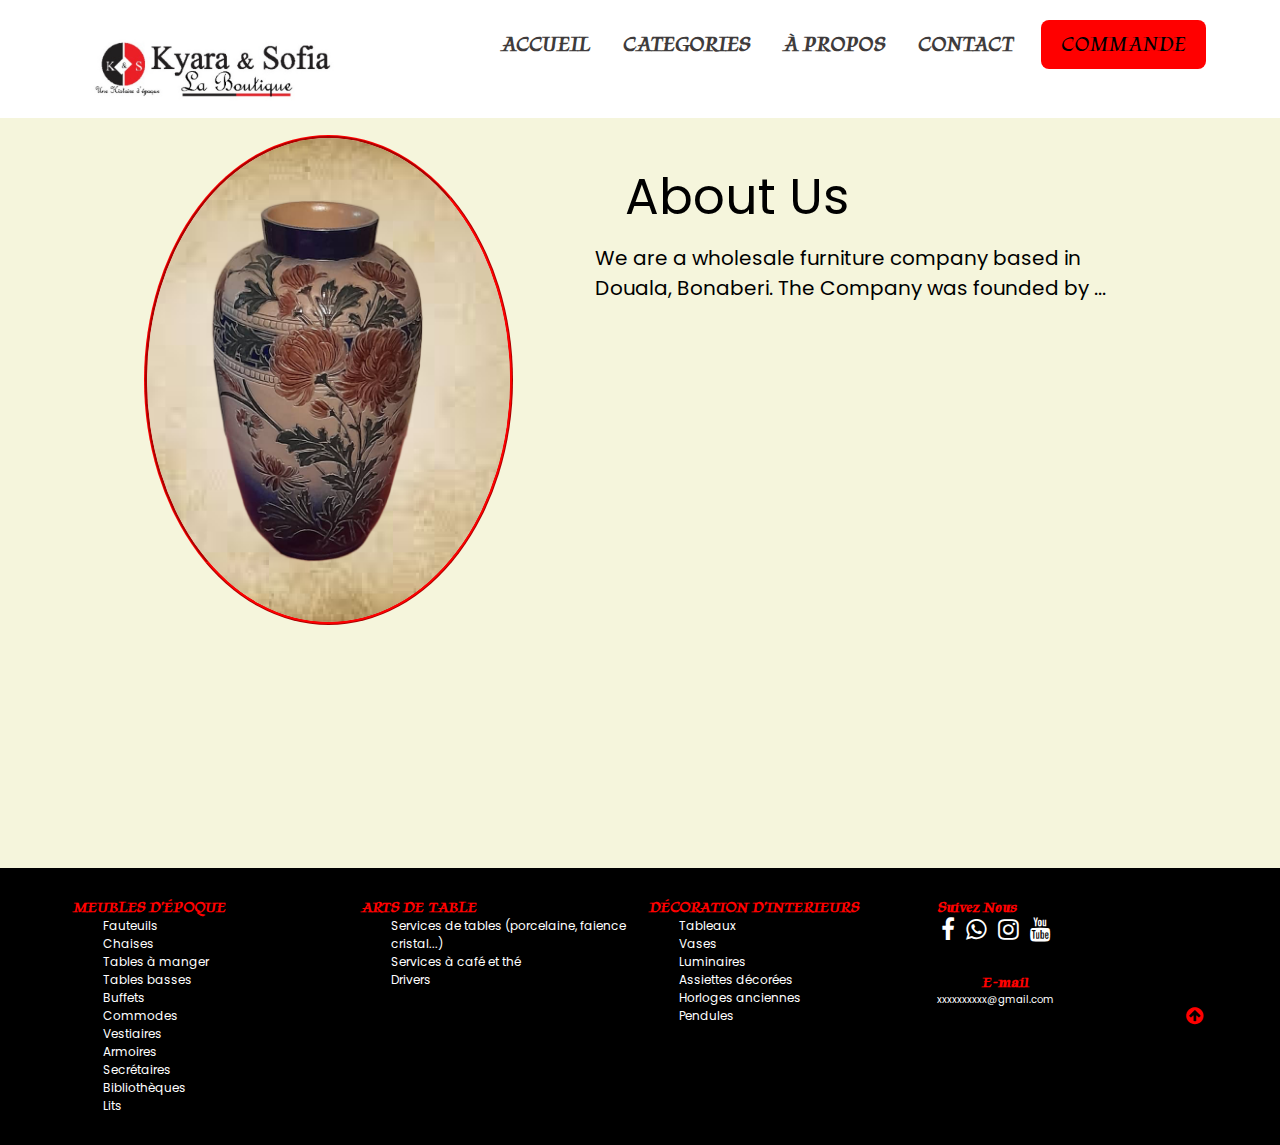
==== about.html @ edbf7913 "Updated Designs and created relevant pages" ====
<!DOCTYPE html>
<html lang="en">
<head>
    <meta charset="UTF-8">
    <meta http-equiv="X-UA-Compatible" content="IE=edge">
    <meta name="viewport" content="width=device-width, initial-scale=1.0">
    <title>kyara&Sofia</title>
    <link rel="stylesheet" href="./css/globalStyles.css">
      <!-- ===== Link Swiper's CSS ===== -->
      <link rel="stylesheet" href="https://unpkg.com/swiper/swiper-bundle.min.css"/>
      <link rel="preconnect" href="https://fonts.googleapis.com">
      <link rel="preconnect" href="https://fonts.gstatic.com" crossorigin>
      <link href="https://fonts.googleapis.com/css2?family=Tapestry&display=swap" rel="stylesheet">
      <!-- ===== Fontawesome CDN Link ===== -->
      <link rel="stylesheet" href="https://cdnjs.cloudflare.com/ajax/libs/font-awesome/6.0.0-beta3/css/all.min.css"/>
    <!-- Font Awesome Icons -->
    <link rel="stylesheet" href="./css/all.css">
    <link rel="stylesheet" href="https://cdnjs.cloudflare.com/ajax/libs/font-awesome/4.7.0/css/font-awesome.min.css">
    <link href="./css/aos.css" rel="stylesheet">
    <link href="./css/about.css" rel="stylesheet">
</head>
<body>
    <div class="nav">
        <div class="container">
            <div class="nav__wrapper">
                <a href="index.html">
                    <img src="./img/logo.jpg" alt="anne shop">
                </a>
                <!-- /*-======================== navigation styling====================================== */ -->
                <nav>
                    <div class="nav__icon">
                        <svg
                                xmlns="http://www.w3.org/2000/svg"
                                width="24"
                                height="24"
                                viewBox="0 0 24 24"
                                fill="none"
                                stroke="currentColor"
                                stroke-width="2"
                                stroke-linecap="round"
                                stroke-linejoin="round"
                                class="feather feather-menu">
                                <line x1="3" y1="12" x2="21" y2="12" />
                                <line x1="3" y1="6" x2="21" y2="6" />
                                <line x1="3" y1="18" x2="21" y2="18" />
                       </svg>
                    </div>
                    <div class="nav__bgOverlay" ></div>

                    <ul class="nav__list" >


                    <div class="nav__close">
                        <svg
                                xmlns="http://www.w3.org/2000/svg"
                                width="24"
                                height="24"
                                viewBox="0 0 24 24"
                                fill="none"
                                stroke="currentColor"
                                stroke-width="2"
                                stroke-linecap="round"
                                stroke-linejoin="round"
                                class="feather feather-x">
                                <line x1="18" y1="6" x2="6" y2="18" />
                                <line x1="6" y1="6" x2="18" y2="18" />
                                </svg>
                    </div> 
                    <div class="nav__list__wrapper">
                       
                            <li><a href="index.html" class="nav__link">ACCUEIL</a></li>
                            <li><a href="categories.html" class="nav__link">CATEGORIES</a></li>
                            <li><a href="about.html" class="nav__link">À PROPOS</a></li>
                            <li><a href="contact.html" class="nav__link">CONTACT</a></li>
                            <li><a href="commande.html" class="btn primary-btn">COMMANDE</a></li>
                        
                    </div> 
                </ul>
                </nav>
            </div>
        </div>
    </div>
    <!-- <!-======================== navigation styling====================================== > -->
    <!-- <!-======================== navigation styling====================================== > -->

    <section class="container">
        <div class="site-content">

            
            <div class="posts">
                <div class="post-content" >
                    <div class="post-image">
                        <div>
                            <img src="./img/vase 1.png" class="img" alt="blog1">
                        </div>
                    </div>
               </div>
            </div>

            <aside class="sidebar">
                <div class="category">
                    <div class="aboutheader">About Us</div>
                    <div class="aboutcontent"> 
                            We are a wholesale furniture company based in Douala, Bonaberi. The Company was founded by ...
                    </div>

                    </ul>
                </div>

            </aside>
        </div>
    </section>
    
 <!-- <!-======================== navigation styling====================================== > -->
<!-- -------------x------------- Footer --------------------x------------------- -->
    <footer class="footer">
        <div class="container">
            <div class="about-us" >
                <h2>MEUBLES D'ÉPOQUE</h2>
                <div>
                     <ul class="meubles">
                         <li>Fauteuils</li>
                         <li>Chaises</li>
                         <li>Tables  à manger</li>
                         <li>Tables basses</li>
                         <li>Buffets</li>
                         <li>Commodes</li>
                         <li>Vestiaires</li>
                         <li>Armoires </li>
                         <li>Secrétaires</li>
                         <li>Bibliothèques</li>
                         <li>Lits</li>
                     </ul>
               </div>
                
            </div>
            <div class="newsletter" >
                <h2>ARTS DE TABLE</h2>
                <ul>
                    <li>Services de tables (porcelaine, faience cristal...)</li>
                    <li>Services à café et thé  </li>
                    <li>Drivers</li>
                </ul>
            </div>
            <div class="instagram" >
                <h2>DÉCORATION D'INTERIEURS</h2>
                <div >
                   <ul>
                       <li>Tableaux</li>
                       <li>Vases</li>
                       <li>Luminaires</li>
                       <li>Assiettes décorées</li>
                       <li>Horloges anciennes</li>
                       <li>Pendules</li>
                   </ul>
                </div>
            </div>
            <div class="follow" >
                <h2>Suivez Nous</h2>
               
                <div>
                    <i class="fa fa-facebook" style='font-size:24px'></i>
                    <i class="fa fa-whatsapp"style='font-size:24px'></i>
                    <i class="fa fa-instagram" style='font-size:24px'></i>
                    <i class="fa fa-youtube" style='font-size:24px'></i>
                </div>
                <h2 class="email">E-mail</h2>
                <div class="emaill">xxxxxxxxxx@gmail.com</div>
            </div>
        </div>
       
        <div class="move-up">
            <span><i class="fa fa-arrow-circle-up fa-2x" style="color: red;"></i></span>
        </div>
    </footer>

    <!-- -------------x------------- Footer --------------------x------------------- -->
    <!-- Jquery Library file -->
    <script src="./js/Jquery3.4.1.min.js"></script>
    <!-- Swiper JS -->
  <script src="https://unpkg.com/swiper/swiper-bundle.min.js"></script>

   <!-- aos scripts -->
   <script src="https://unpkg.com/aos@next/dist/aos.js"></script>
    <script src="./js/index.js"></script>
</body>
</html>
---- css/globalStyles.css ----
@import url('https://fonts.googleapis.com/css2?family=Poppins:wght@500;600&family=Raleway:wght@400;500;600&display=swap');
html {
	font-size: 10px;
	
} 
body {
	background: beige;
	overflow-x: hidden;
	visibility: visible;
} 
section {
	padding: 100px 0;
}
@media only screen and (max-width: 767px) {
	section {
		padding: 50px 0;
	}
}
.container {
	max-width: 1200px;
	width: 90%;
	margin: 0 auto;
}
:root {
	--green-1: #26643b;
	--green-2: #a2de96;
	--lightGreen-1: #d6e5d8;
	--lightGreen-2: #f5fcf4;
	--black-1: #3b413a;
	--black-2: #3f3c3c;
	--black-3: #5b6359;
	--white-1: #e8e8e8;
}
img {
	width: 100%;
	height: 100%;
	object-fit: contain;
}
h1,
h2,
h3,
h4 {
	font-family: 'Tapestry', cursive;
}
p {
	font-family: Raleway;
	font-weight: 400;
	line-height: 1.4em;
	font-size: 1.8rem;
}
a {
	display: inline-block;
	text-decoration: none;
  
}
button{
  cursor: pointer;
}
 
div i {
  cursor: pointer;
}

button:hover{
  background-image: linear-gradient(90deg, 
  #00C0FF 0%, #FFCF00 49%, #FC4F4F 80%, 
  #00C0FF 100%);
  animation:slidebg 5s linear infinite;
color: black;
cursor: pointer;
}

/*-======================== navigation styling====================================== */
.nav{
    padding:0;
    padding-top: 2rem;
    position: sticky;
    z-index: 99;
    width: 100%;
    top: 0; 
    background: rgb(255, 255, 255);
    
}
.nav .container img{
	width: 30rem;
	
}
.nav__icon,
.nav__close,
.nav__bgOverlay {
	display: none;
} 
.nav__wrapper {
	display: flex;
	justify-content: space-between;
}
.nav__list li {
	display: inline-block;
	color: red;
  margin: 0 1rem;

}
.nav__list .nav__link {
	font-size: 20px;
  font-weight: 600;
	font-family: 'Tapestry', cursive;
	color: var(--black-2);
	padding: 0.5rem;
  
}


.nav__list li:hover .nav__link {
color: rgb(255, 30, 0) ;
}
.btn {
	color: var(--green-1);
	font-family: Poppins;
	font-weight: 300;
	border-radius: 8px;
	font-size: 2rem !important;
	padding: 1.2rem 2rem;
}
.btn:hover{
    background-image: linear-gradient(90deg, 
    #00C0FF 0%, #FFCF00 49%, #FC4F4F 80%, 
    #00C0FF 100%);
    animation:slidebg 5s linear infinite;
	color: black;
 }
.primary-btn {
	color: black;
	background: red;
  font-family: 'Tapestry', cursive;

}




@media only screen and (max-width: 768px) {
	.nav {
		position: sticky;
		/* overflow-x: scroll; */
	}
	.nav__icon {
		display: block;
	}
	.nav__icon svg,
	.nav__close svg {
	cursor: pointer;
		height: 30px;
		width: 30px;
	}
	.nav__close {
		display: block;
		position: absolute;
		color: red;
		right: 1rem;
		top: 1rem;
		cursor: pointer;
	}


    .nav__list {
		z-index: 1000;
		position: absolute; 
		left: 100%;
		top: 0;
		height: 100vh;
		width: 70%;
		background: var(--lightGreen-1);
		display: flex;
		align-items: center;
		justify-content: flex-end;
		padding-right: 2rem;
		transform: translate(0%);
		overflow: hidden;
		transition: 0.3s ease-in transform;
        margin-top : 2rem;
	}


    .nav__list.show { 
		transform: translate(-100%);
	}
    .nav__list li {
		display: block;
		text-align: right;
		margin-bottom: 2rem;
	}
    .nav__list a {
		font-size: 1.6rem;
	}


    .nav__bgOverlay {
		position: absolute;
		left: 0;
		top: 0;
		z-index: 1000;
		height: 100vh;
		width: 100%;
		background: rgba(18, 24, 14, 0.808);
		display: none;
	}
	


    

}


/* ==========================navigation styling================================================= */


/* <!-- ----------x---------- house--------x-------- --> */

.body1{
  height: 550px;
  max-width: 100%;
  background-image: linear-gradient(rgba(17, 4, 4, 0.75),rgba(14, 15, 15, 0.75)),url(./house.jpg);
  margin-top: 0;
  margin-bottom: 10em;


}


.body1  .house .head{
padding-top: 15rem;
  
  font-weight: 500px;
 font-size: 100px;
  text-align: center;
color:white;
font-family: 'Lobster Two', cursive;

}



.body1  .house .body{
  
  font-family: 'My Soul', cursive;
  font-size: 70px;
  color: red;
  text-align: center;
}


@media only screen and (max-width: 768px) {

.body1 .house .body{
  font-size: 50px;
}

.body1  .house .head{
  font-weight: 250px;
  font-size: 70px;
}

}
/* <!-- ----------x---------- house--------x-------- --> */




/* --------------- Blog Carousel ------------ */
/* === Google Font Import - Poppins === */
@import url('https://fonts.googleapis.com/css2?family=Poppins:wght@300;400;500;600;700&display=swap');

*{
  margin: 0;
  padding: 0;
  box-sizing: border-box;
  font-family: 'Poppins', sans-serif;
}


section{
  position: relative;  
  height: 450px;
  width: 100%;
  display: flex;
  align-items: center;

 
}



.swiper{
  width: 80%;
margin-top: 5em;
margin-bottom: 13rem;
 
}

.card{
  position: relative;
  background: #fff;
  border-radius: 20px;
  margin: 20px 0;
  
}

.card::before{
  content: "";
  position: absolute;
  height: 65%;
  width: 100%;
  background: #0c0a0a;
  border-radius: 20px 20px 0 0;
  
}

.card .card-content{
  display: flex;
  flex-direction: column;
  align-items: center;
  padding: 10px;
  position: relative;
  z-index: 100;
}

section .card .image{
  height: 245px;
  width: 200px;
  border-radius: 5%;
  
}

section .card .image img{
  height: 100%;
  width: 100%;
  object-fit: cover;
  border-radius: 50%;
  border: 3px solid #fff;
}

.card .media-icons{
  position: absolute;
  top: 10px;
  right: 20px;
  display: flex;
  flex-direction: column;
  align-items: center;
  
}

.card .media-icons i{
  color: #fff;
  opacity: 0.6;
  margin-top: 10px;
  transition: all 0.3s ease;
  cursor: pointer;
}

.card .media-icons i:hover{
  opacity: 1;
}

.card .name-profession{
  display: flex;
  flex-direction: column;
  align-items: center;
  margin-top: 15px;
 
} 

.name-profession .name{
  font-size: 20px;
  font-weight: 600;
  padding-top: 30px;
}

.name-profession .profession{
  font-size:15px;
  font-weight: 500;
}

.card .rating{
  display: flex;
  align-items: center;

  justify-content: center;
  margin-top: 5px;
}

.card .rating i{
  font-size: 18px;
  margin: 0 2px;
  color: #fc0404;
}

.card .button{
  width: 100%;
  display: flex;
  justify-content: space-around;
  margin-top: 20px;
}

.card .button a{
  background: #0b0b0c;
  outline: none;
  border: none;
  color: #fff;
  padding: 8px 22px;
  border-radius: 20px;
  font-size: 14px;
  justify-content: center;
  margin: auto;
  transition: all 0.3s ease;
  cursor: pointer;

}
.card .button a button{
  cursor: pointer;
}

.button button:hover{
  background: #030107;
}

.swiper-pagination{
  position: absolute;
  padding-top: 50px;
}

.swiper-pagination-bullet{
  height: 7px;
  width: 26px;
  border-radius: 25px;
  background: #09070c;
}

.swiper-button-next, .swiper-button-prev{
  opacity: 0.7;
  color: #07010e;
  transition: all 0.3s ease;
}
.swiper-button-next:hover, .swiper-button-prev:hover{
  opacity: 1;
  color: #06020c;
}


/* -------x------- Blog Carousel -----x------ */
/* ----------------- Footer --------------------- */

footer.footer{
  height: 100%;
  background: black;
  color: white;
  position: relative;
  margin-top: 30rem;
  /*margin-top: 150rem;*/
  bottom: 0;
}

footer.footer .container{
  display: grid;
  grid-template-columns: repeat(4,2fr);
}

footer.footer .container > div{
  flex-grow: 1;
  flex-basis: 0;
  padding: 3rem .9rem;
}

footer.footer .container h2{
  color: red;
font: size 15px;;
}


footer li{

font-size: 12px !important;
text-decoration: none;list-style: none;
padding-left: 3rem;
}



footer.footer .newsletter .form-element span{
  background: var(--sky);
  padding: .5rem .7rem;
  cursor: pointer;
}



footer.footer .follow div i{
  color: var(--white);
  padding: 0 .4rem;
}

footer.footer .rights{
  justify-content: center;
  font-family: var(--Josefin);
}

footer.footer .rights h4 a{
  color: var(--white);
}

footer.footer .move-up{
  position: absolute;
  right: 6%;
  top: 50%;
}

footer.footer .move-up span{
  color: var(--midnight);
}

footer.footer .move-up span:hover{
  color: var(--white);
  cursor: pointer;
}

.meubles li{

font-size: 1rem;
text-decoration: none;


}

@media only screen and (max-width: 520px){
  main .blog{
      height: 125vh;
  }

  .site-content .post-content > .post-image .post-info{
      display: none;
  }

  footer.footer .container > div{
      padding:  1rem .9rem !important;
      
  }

  footer .rights{
      padding: 0 1.4rem;
      text-align: center;
  }

  nav .toggle-collapse{
      width: 80% !important;
  }
  footer.footer .container{
    grid-template-columns: repeat(2, 1fr);
}

footer.footer .container > div{
  padding:  1rem .9rem !important;
}

footer .rights{
  padding: 0 1.4rem;
  text-align: center;
}

}
.email{
margin-top: 2em;
padding-left: 3em;
font-family: 'Tapestry', cursive;

}
.emaill{
font-size: 1rem;
}
/* ---------x------- Footer ----------x---------- */
---- css/about.css ----
.site-content{
    display: grid;
    grid-template-columns: 40% 60%;
}

main .post-content{
    width: 50%;
    
}
footer{
    margin-top: 90em;
}

section{
    margin-bottom: 85em;
}

.aboutheader{
    font-size: 5rem;
    padding: .4rem 10rem;
    margin-top: 2em;
}
  
.aboutcontent{
    font-size: 2rem;
    padding: .4rem 7rem;
}


.site-content .post-content > .post-image .img{
    width: 80%;
    transition: all 1s ease;
    border-style: ridge;
    border-radius: 80%;
    border-color: red;
    margin-top: 8em;
    margin-left: 8em;
    
} 

.site-content > .sidebar .category-list .list-items{
    background: rgb(136, 184, 243);
    padding: .4rem 10rem;
    margin: .8rem 0;
    border-radius: 3rem;
    width: 80%;
    display: flex;
    justify-content: space-between;
    line-height: 2rem;
}
.site-content > .sidebar .category-list .list-items a{
    color:  black;
}

.site-content .sidebar .popular-post .post-content{
    padding: 1rem 0;
}

.site-content .sidebar .popular-post h2{
    padding-top: 8rem;
    margin-top: 20em;
}
.sidebar .category{
   
    margin-top: 3em;
   
}
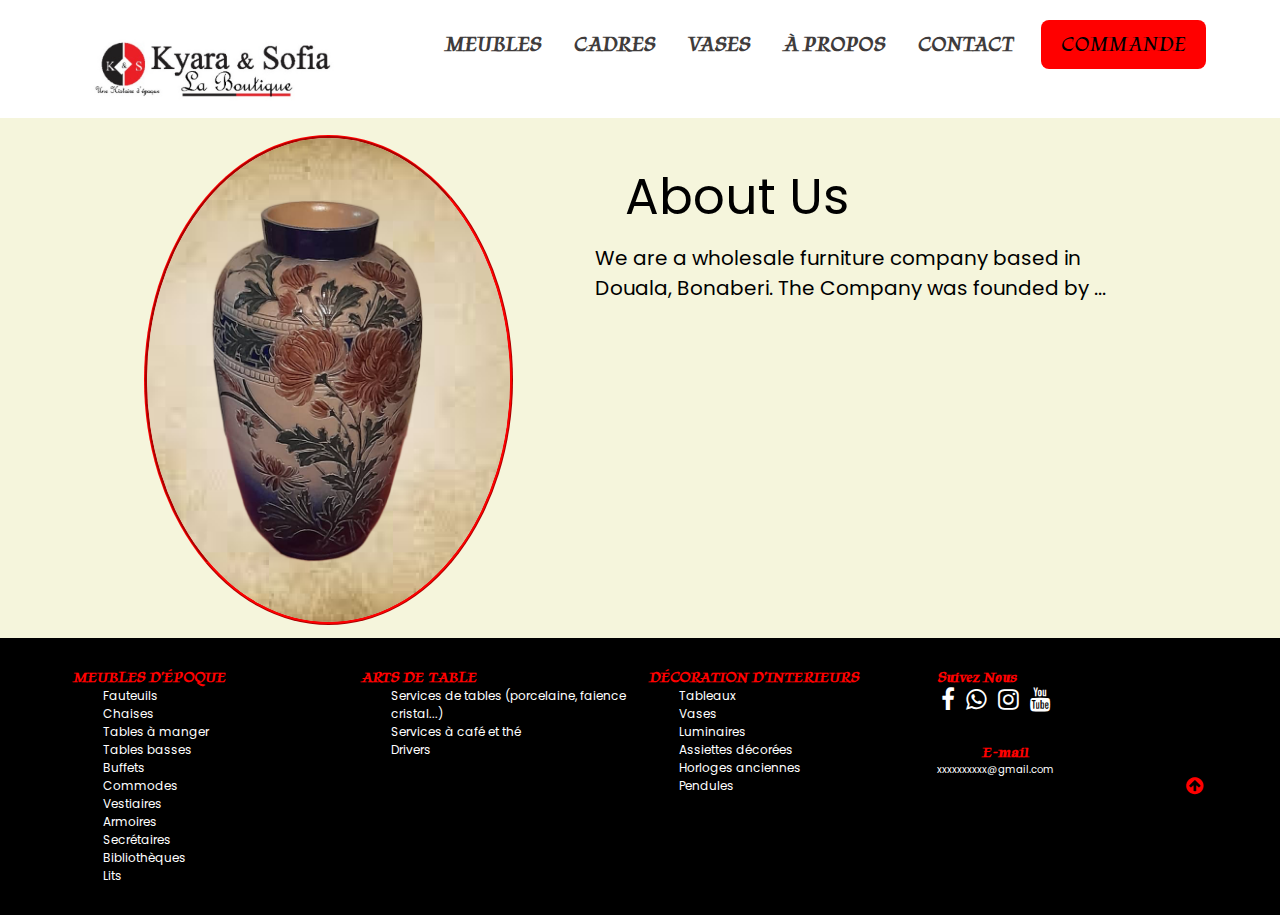
==== commit fa11cd8c: "Adjusted mobile (<600px screen) responsivity" ====
--- a/about.html
+++ b/about.html
@@ -67,9 +67,10 @@
                                 </svg>
                     </div> 
                     <div class="nav__list__wrapper">
-                       
-                            <li><a href="index.html" class="nav__link">ACCUEIL</a></li>
-                            <li><a href="categories.html" class="nav__link">CATEGORIES</a></li>
+                        
+                            <li><a href="category-chairs.html" class="nav__link">MEUBLES</a></li>
+                            <li><a href="category-frame.html" class="nav__link">CADRES</a></li>
+                            <li><a href="category-vase.html" class="nav__link">VASES</a></li>
                             <li><a href="about.html" class="nav__link">À PROPOS</a></li>
                             <li><a href="contact.html" class="nav__link">CONTACT</a></li>
                             <li><a href="commande.html" class="btn primary-btn">COMMANDE</a></li>
--- a/css/globalStyles.css
+++ b/css/globalStyles.css
@@ -31,6 +31,8 @@
 	--black-3: #5b6359;
 	--white-1: #e8e8e8;
 }
+
+
 img {
 	width: 100%;
 	height: 100%;
@@ -289,8 +291,6 @@
  
 }
 
-
-
 .swiper{
   width: 80%;
 margin-top: 5em;
@@ -455,7 +455,7 @@
   background: black;
   color: white;
   position: relative;
-  margin-top: 30rem;
+  margin-top: 7rem;
   /*margin-top: 150rem;*/
   bottom: 0;
 }
@@ -531,7 +531,7 @@
 
 }
 
-@media only screen and (max-width: 520px){
+@media only screen and (max-width: 600px){
   main .blog{
       height: 125vh;
   }
@@ -542,6 +542,7 @@
 
   footer.footer .container > div{
       padding:  1rem .9rem !important;
+      
       
   }
 
@@ -555,6 +556,8 @@
   }
   footer.footer .container{
     grid-template-columns: repeat(2, 1fr);
+    margin-top: 400px;
+
 }
 
 footer.footer .container > div{
